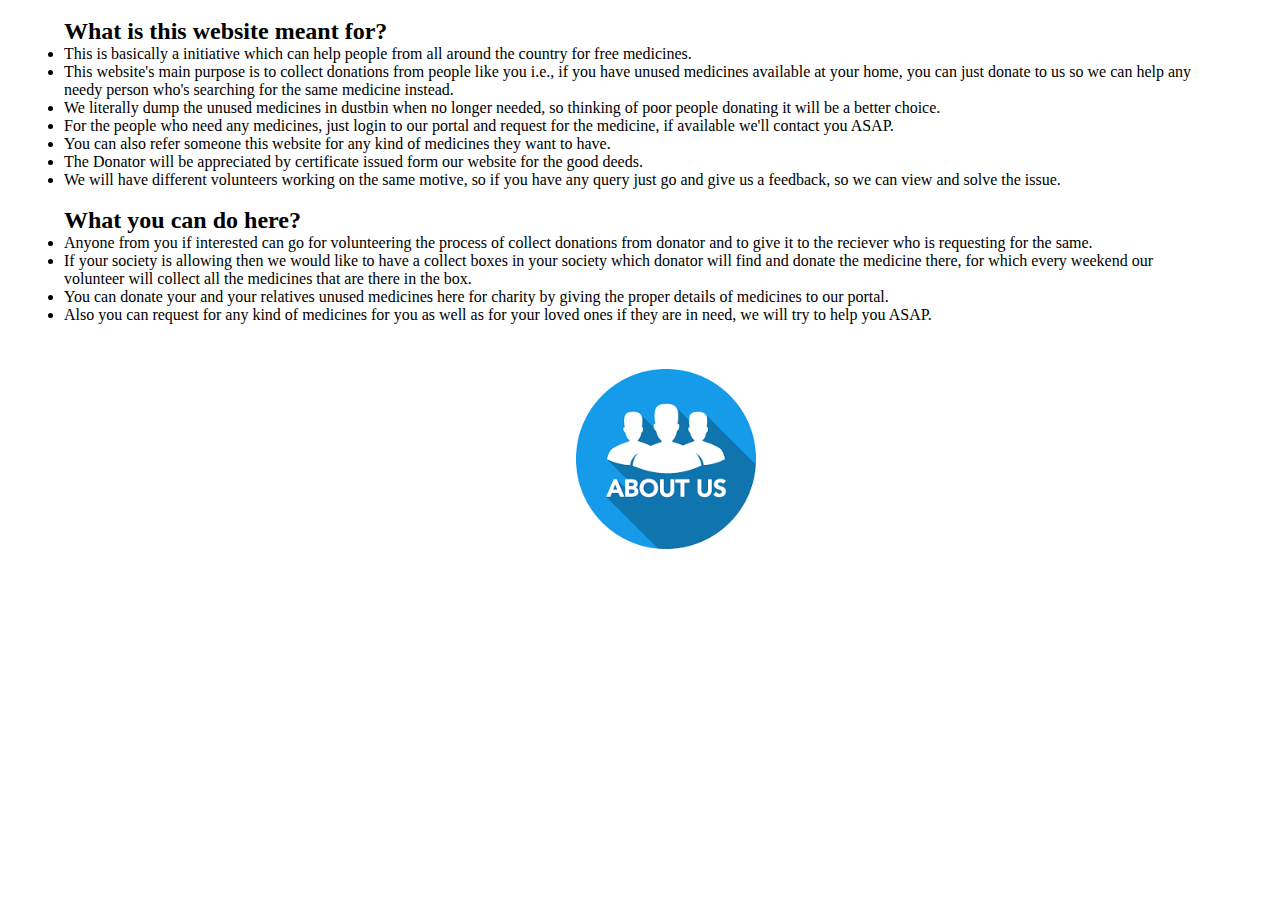
==== about.html @ df19eb27 "my umd website" ====
<!DOCTYPE html>
<html lang="en">
<head>
    <meta charset="UTF-8">
    <meta http-equiv="X-UA-Compatible" content="IE=edge">
    <meta name="viewport" content="width=device-width, initial-scale=1.0">
    <title>All About Us</title>
    <link rel="apple-touch-icon" sizes="180x180" href="favicon/apple-touch-icon.png">
    <link rel="icon" type="image/png" sizes="32x32" href="favicon/favicon-32x32.png">
    <link rel="icon" type="image/png" sizes="16x16" href="favicon/favicon-16x16.png">
    <link rel="manifest" href="favicon/site.webmanifest">
    <link rel="stylesheet" href="CSS files/style.css">
    <link rel="stylesheet" href="CSS files/style2.css">
    <script
    src="https://code.jquery.com/jquery-3.3.1.js"
    integrity="sha256-2Kok7MbOyxpgUVvAk/HJ2jigOSYS2auK4Pfzbm7uH60="
    crossorigin="anonymous">
    </script>
</head>
<body>
    <div id="header"></div>
    <main>
       <div class="container">
           <br>
               <h2>What is this website meant for?</h2>
                  <li>This is basically a initiative which can help people from all around the country for free medicines.</li>
                  <li>This website's main purpose is to collect donations from people like you i.e., if you have unused medicines available at your home, you can just donate to us so we can help any needy person who's searching for the same medicine instead. </li>
                  <li>We literally dump the unused medicines in dustbin when no longer needed, so thinking of poor people donating it will be a better choice. </li>
                  <li>For the people who need any medicines, just login to our portal and request for the medicine, if available we'll contact you ASAP.</li>
                  <li>You can also refer someone this website for any kind of medicines they want to have.</li>
                  <li>The Donator will be appreciated by certificate issued form our website for the good deeds.</li>
                  <li>We will have different volunteers working on the same motive, so if you have any query just go and give us a feedback, so we can view and solve the issue.</li>

                  <br>
                  <h2>What you can do here?</h2>
                  <li>Anyone from you if interested can go for volunteering the process of collect donations from donator and to give it to the reciever who is requesting for the same.</li>
                  <li>If your society is allowing then we would like to have a collect boxes in your society which donator will find and donate the medicine there, for which every weekend our volunteer will collect all the medicines that are there in the box.
                  </li>
                  <li>You can donate your and your relatives unused medicines here for charity by giving the proper details of medicines to our portal.</li>
                  <li>Also you can request for any kind of medicines for you as well as for your loved ones if they are in need, we will try to help you ASAP.</li>
                  
                  <img src="/images/about-us.png" alt="about-us" class="abtImg">
       </div>
    </main><br>
    <div id="footer"></div>
    <script> 
        $(function(){
          $("#header").load("header.html"); 
          $("#footer").load("footer.html"); 
        });
    </script>
</body>
</html>
---- CSS files/style.css ----
@import url('https://fonts.googleapis.com/css2?family=Rowdies:wght@300&display=swap');
*{
    margin: 0;
    padding: 0;
}
header{
    background-color:indigo;
    color:white;
    height:12vh;
    width:100%;
    font-family: 'Rowdies', cursive;
    position:sticky;
    top:0;
    z-index: 1;
}
.img{
    position:absolute;
    top:1vh;
    left:1vw;
    height:10vh;
    border:1px solid black;
    border-radius:1vw;
}
.navHeadings{
    display:flex;
    justify-content: center;
    align-items: center;
}
.navHeadings li{
    list-style: none;
    margin: 4vh 4vw;
}
a{
    text-decoration:none !important;
    color:white;
}
.loginbtn{
    position:absolute;
    left:88vw;
    top:3vh;
    background-color: rgb(26, 202, 26);
    height:6vh;
    width:15vh;
    border:2px solid black;
    border-radius:2vw;
    cursor: pointer;
    font-family: 'Rowdies', cursive;
}
.loginbtn:hover{
    position:absolute;
    left:88vw;
    top:3vh;
    background-color: rgb(13, 105, 13);
    height:7vh;
    width:16vh;
    border:2px solid black;
    cursor: pointer;
    font-family: 'Rowdies', cursive;
}
.questiontext{
    text-align: center;
    margin-top:2vw;
}
.contImg{
    height:35vh;
    position:absolute;
    top:35vh;
    left:10vw;
}
.contactFields{
    float:right;
    display:flex;
    flex-direction: column;
    margin-top:12vh;
    margin-right:8vw;
}
.sendMsg{
    height:5vh;
    background-color: aqua;
    border-radius:1vw;
    border:3px solid black;
}
.loginRegisterContainer{
    background-image:url("/images/login_bg.jpg");
    height:100vh;
    width:100%;
    background-repeat:no-repeat;
    background-size: cover;
}
.loginBox{
    position:relative;
    top:17vh;
    left:34vw;
    background-color:white;
    height:60vh;
    width:30vw;
}
.registerBox{
    position:relative;
    top:11vh;
    left:30vw;
    background-color:white;
    height:80vh;
    width:40vw;
}
.loginLogo{
    height:9vh;
    margin-left:6vw;
    margin-top: 3vh;
}
.registerLogo{
    height:14vh;
    margin-left:14vw;
}
.loginForm{
    margin-top: 7vh;
}
.inputFields{
    width:26vw;
    height:5vh;
    margin:0vw 2vw;
}
.reqFields{
    width:35vw;
    height:5vh;
    margin:1vw 2vw;
}
.medQoute{
    background-color:rgb(5, 147, 255);
    position:absolute;
    top:90vh;
    left:33vw;
    color:white;
    height:5vh;
    width:35vw;
    text-align: center;
}
.formbtn{
    margin:2vw 2vw;
    background-color:rgb(20, 187, 238);
    color:white;
    width:10vw;
    height:4vh;
    border-radius:2vw;
}
.LoginRegisterNow{
    color:blue;
}
.bottomLR{
    text-align: center;
}
.donateMed{
    margin:5vh 0vw;
    height:40vh;
}
.requestMed{
    margin:2vh 0vw;
    height:40vh;
}
.dMed{
    margin:3vh 0vw 0vh 2vw;
}
.donateTxt{
    position:absolute;
    bottom:7vh;
    right:1vw;
}
.requestTxt{
    position:absolute;
    left:5vw;
    top:125vh;
}
.rMed{
    margin:6vh 2vw 0vh 0vw;
    float:right;
}
.UIcon{
    height:15vh;
    margin:6vh 0vw 2vh 4vw;
}
.hello{
    float:right;
    margin:10vh 60vw 0vh 0vw;
    font-size:2em;
}
.todayText{
    text-align: center;
    margin-top:3vh;
}
.wltdt{
    display:flex;
    justify-content:space-around;
    align-items:center;
    margin-top:5vh;
}
.Dbox{
    background-color:rgb(255, 204, 0);
    height:45vh;
    width:30vw;
    font-size:2em;
    padding:5vh 0vw 0vw 3vw;
}
.Dbox:hover{
    background-color:rgb(151, 125, 17);
    height:45vh;
    width:30vw;
    font-size:3em;
    padding:5vh 0vw 0vw 3vw;
}
.betIcon{
    height:12vh;
}
.Rbox{
    background-color:rgb(255, 204, 0);
    height:45vh;
    width:30vw;
    font-size:2em;
    padding:5vh 0vw 0vh 2vw;
}
.Rbox:hover{
    background-color:rgb(151, 125, 17);
    height:45vh;
    width:30vw;
    font-size:3em;
    padding:5vh 0vw 0vh 2vw;
}
.container{
    height:90vh;
    width:100%;
}
.abtImg{
    position: absolute;
    left:45vw;
    height:20vh;
    margin-top:5vh;
}
.slider{
    display:inline-block;
    height:50vh;
    width:95vw;
    margin:1vh 2vw;
}
.desertImg{
    position:absolute;
    display:inline-block;
    height:50vh;
    width:95vw;
    left:-99vw;
    /*animation-name:ghi;
    animation-duration: 10s;
    animation-timing-function: ease-in-out;
    animation-iteration-count: infinite;*/
}
.lightImg{
    position:absolute;
    display:inline-block;
    height:50vh;
    width:95vw;
    left:2vw;
    /*animation-name:abc;
    animation-duration: 10s;
    animation-timing-function: ease-in-out;
    animation-iteration-count: infinite;*/
}
/*@keyframes abc{
    0%{
        left:2vw;
    }
    100%{
        left:99vw;
    }
}
@keyframes ghi{
    0%{
        left:-99vw;
    }
    100%{
        left:2vw;
    }
}*/
footer{
    background-color:indigo;
    color:white;
    height:15vh;
    width:100%;
    text-align:center;
    font-family: 'Rowdies', cursive;
}
.footerSection{
    padding-top:10px;
}
---- CSS files/style2.css ----
*{
    margin:0;
    padding:0;
}
.container{
    margin:0vh 5vw;
    font-size:1rem;
    width:auto;
}
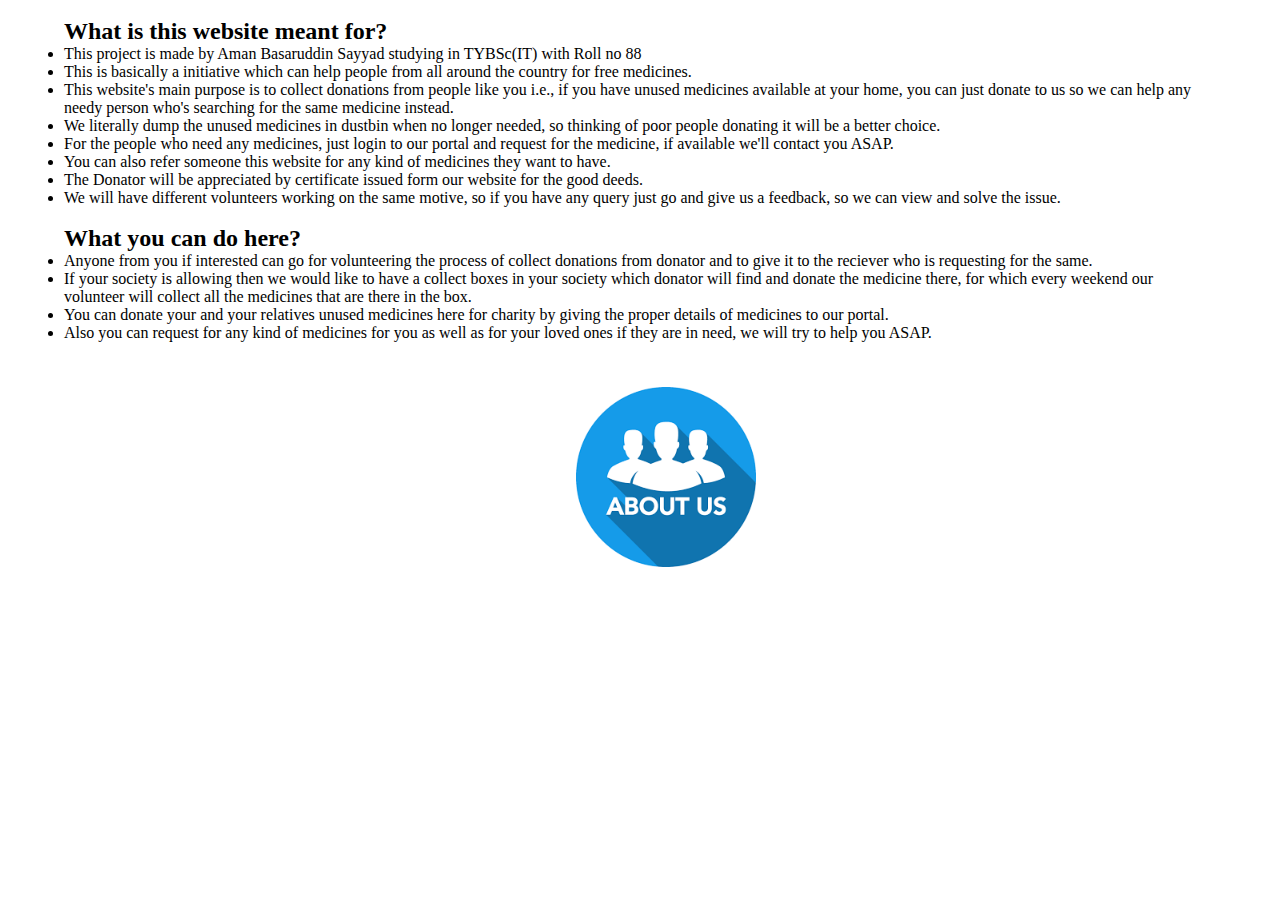
==== commit ef16a3c9: "update" ====
--- a/about.html
+++ b/about.html
@@ -9,8 +9,8 @@
     <link rel="icon" type="image/png" sizes="32x32" href="favicon/favicon-32x32.png">
     <link rel="icon" type="image/png" sizes="16x16" href="favicon/favicon-16x16.png">
     <link rel="manifest" href="favicon/site.webmanifest">
-    <link rel="stylesheet" href="CSS files/style.css">
-    <link rel="stylesheet" href="CSS files/style2.css">
+    <link rel="stylesheet" href="CSS/style.css">
+    <link rel="stylesheet" href="CSS/style2.css">
     <script
     src="https://code.jquery.com/jquery-3.3.1.js"
     integrity="sha256-2Kok7MbOyxpgUVvAk/HJ2jigOSYS2auK4Pfzbm7uH60="
@@ -23,6 +23,7 @@
        <div class="container">
            <br>
                <h2>What is this website meant for?</h2>
+                  <li>This project is made by Aman Basaruddin Sayyad studying in TYBSc(IT) with Roll no 88</li>
                   <li>This is basically a initiative which can help people from all around the country for free medicines.</li>
                   <li>This website's main purpose is to collect donations from people like you i.e., if you have unused medicines available at your home, you can just donate to us so we can help any needy person who's searching for the same medicine instead. </li>
                   <li>We literally dump the unused medicines in dustbin when no longer needed, so thinking of poor people donating it will be a better choice. </li>
@@ -39,7 +40,7 @@
                   <li>You can donate your and your relatives unused medicines here for charity by giving the proper details of medicines to our portal.</li>
                   <li>Also you can request for any kind of medicines for you as well as for your loved ones if they are in need, we will try to help you ASAP.</li>
                   
-                  <img src="/images/about-us.png" alt="about-us" class="abtImg">
+                  <img src="images/aboutus.jpg" alt="about-us" class="abtImg">
        </div>
     </main><br>
     <div id="footer"></div>
--- a/CSS/style.css
+++ b/CSS/style.css
@@ -0,0 +1,292 @@
+@import url('https://fonts.googleapis.com/css2?family=Rowdies:wght@300&display=swap');
+*{
+    margin: 0;
+    padding: 0;
+}
+header{
+    background-color:indigo;
+    color:white;
+    height:12vh;
+    width:100%;
+    font-family: 'Rowdies', cursive;
+    position:sticky;
+    top:0;
+    z-index: 1;
+}
+.img{
+    position:absolute;
+    top:1vh;
+    left:1vw;
+    height:10vh;
+    border:1px solid black;
+    border-radius:1vw;
+}
+.navHeadings{
+    display:flex;
+    justify-content: center;
+    align-items: center;
+}
+.navHeadings li{
+    list-style: none;
+    margin: 4vh 4vw;
+}
+a{
+    text-decoration:none !important;
+    color:white;
+}
+.loginbtn{
+    position:absolute;
+    left:88vw;
+    top:3vh;
+    background-color: rgb(26, 202, 26);
+    height:6vh;
+    width:15vh;
+    border:2px solid black;
+    border-radius:2vw;
+    cursor: pointer;
+    font-family: 'Rowdies', cursive;
+}
+.loginbtn:hover{
+    position:absolute;
+    left:88vw;
+    top:3vh;
+    background-color: rgb(13, 105, 13);
+    height:7vh;
+    width:16vh;
+    border:2px solid black;
+    cursor: pointer;
+    font-family: 'Rowdies', cursive;
+}
+.questiontext{
+    text-align: center;
+    margin-top:2vw;
+}
+.contImg{
+    height:35vh;
+    position:absolute;
+    top:35vh;
+    left:10vw;
+}
+.contactFields{
+    float:right;
+    display:flex;
+    flex-direction: column;
+    margin-top:12vh;
+    margin-right:8vw;
+}
+.sendMsg{
+    height:5vh;
+    background-color: aqua;
+    border-radius:1vw;
+    border:3px solid black;
+}
+.loginRegisterContainer{
+    border: 2px solid black;
+    height:100vh;
+    width:100%;
+    background-repeat:no-repeat;
+    background-size: cover;
+    border-radius: 2px;
+}
+.loginBox{
+    position:relative;
+    top:17vh;
+    left:34vw;
+    background-color:white;
+    height:60vh;
+    width:30vw;
+}
+.registerBox{
+    position:relative;
+    top:11vh;
+    left:30vw;
+    background-color:white;
+    height:80vh;
+    width:40vw;
+}
+.loginLogo{
+    height:9vh;
+    margin-left:6vw;
+    margin-top: 3vh;
+}
+.registerLogo{
+    height:14vh;
+    margin-left:14vw;
+}
+.loginForm{
+    margin-top: 7vh;
+}
+.inputFields{
+    width:26vw;
+    height:5vh;
+    margin:0vw 2vw;
+}
+.reqFields{
+    width:35vw;
+    height:5vh;
+    margin:1vw 2vw;
+}
+.medQoute{
+    background-color:rgb(5, 147, 255);
+    position:absolute;
+    top:90vh;
+    left:33vw;
+    color:white;
+    height:5vh;
+    width:35vw;
+    text-align: center;
+}
+.formbtn{
+    margin:2vw 2vw;
+    background-color:rgb(20, 187, 238);
+    color:white;
+    width:10vw;
+    height:4vh;
+    border-radius:2vw;
+}
+.LoginRegisterNow{
+    color:blue;
+}
+.bottomLR{
+    text-align: center;
+}
+.donateMed{
+    margin:5vh 0vw;
+    height:40vh;
+}
+.requestMed{
+    margin:2vh 0vw;
+    height:40vh;
+}
+.dMed{
+    margin:3vh 0vw 0vh 2vw;
+}
+.donateTxt{
+    position:absolute;
+    bottom:7vh;
+    right:1vw;
+}
+.requestTxt{
+    position:absolute;
+    left:5vw;
+    top:125vh;
+}
+.rMed{
+    margin:6vh 2vw 0vh 0vw;
+    float:right;
+}
+.UIcon{
+    height:15vh;
+    margin:6vh 0vw 2vh 4vw;
+}
+.hello{
+    float:right;
+    margin:10vh 60vw 0vh 0vw;
+    font-size:2em;
+}
+.todayText{
+    text-align: center;
+    margin-top:3vh;
+}
+.wltdt{
+    display:flex;
+    justify-content:space-around;
+    align-items:center;
+    margin-top:5vh;
+}
+.Dbox{
+    background-color:rgb(255, 204, 0);
+    height:45vh;
+    width:30vw;
+    font-size:2em;
+    padding:5vh 0vw 0vw 3vw;
+}
+.Dbox:hover{
+    background-color:rgb(151, 125, 17);
+    height:45vh;
+    width:30vw;
+    font-size:3em;
+    padding:5vh 0vw 0vw 3vw;
+}
+.betIcon{
+    height:12vh;
+}
+.Rbox{
+    background-color:rgb(255, 204, 0);
+    height:45vh;
+    width:30vw;
+    font-size:2em;
+    padding:5vh 0vw 0vh 2vw;
+}
+.Rbox:hover{
+    background-color:rgb(151, 125, 17);
+    height:45vh;
+    width:30vw;
+    font-size:3em;
+    padding:5vh 0vw 0vh 2vw;
+}
+.container{
+    height:90vh;
+    width:100%;
+}
+.abtImg{
+    position: absolute;
+    left:45vw;
+    height:20vh;
+    margin-top:5vh;
+}
+.slider{
+    display:inline-block;
+    height:50vh;
+    width:95vw;
+    margin:1vh 2vw;
+}
+.desertImg{
+    position:absolute;
+    display:inline-block;
+    height:50vh;
+    width:95vw;
+    left:-99vw;
+    animation-name:ghi;
+    animation-duration: 10s;
+    animation-timing-function: ease-in-out;
+    animation-iteration-count: infinite;
+}
+.lightImg{
+    position:absolute;
+    display:inline-block;
+    height:50vh;
+    width:95vw;
+    left:2vw;
+    animation-name:abc;
+    animation-duration: 10s;
+    animation-timing-function: ease-in-out;
+    animation-iteration-count: infinite;
+}
+@keyframes abc{
+    0%{
+        left:2vw;
+    }
+    100%{
+        left:99vw;
+    }
+}
+@keyframes ghi{
+    0%{
+        left:-99vw;
+    }
+    100%{
+        left:2vw;
+    }
+}
+footer{
+    background-color:indigo;
+    color:white;
+    height:15vh;
+    width:100%;
+    text-align:center;
+    font-family: 'Rowdies', cursive;
+}
+.footerSection{
+    padding-top:10px;
+}
--- a/CSS/style2.css
+++ b/CSS/style2.css
@@ -0,0 +1,9 @@
+*{
+    margin:0;
+    padding:0;
+}
+.container{
+    margin:0vh 5vw;
+    font-size:1rem;
+    width:auto;
+}
